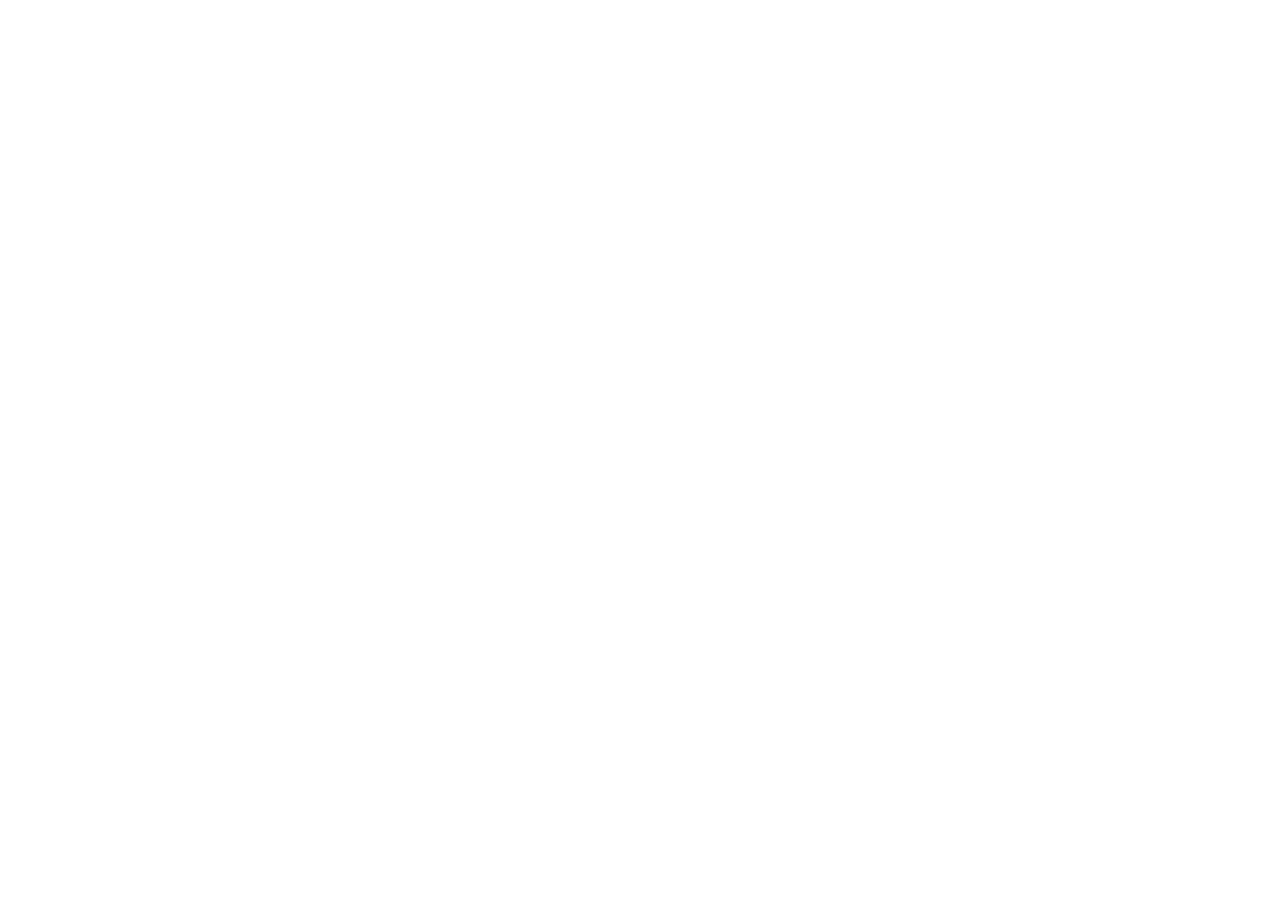
==== static/googlemap.html @ f0176ddb "maps" ====
<!DOCTYPE html>
<html>
<head>
  
  <title>SafetyNet Map</title>
  <script src="http://maps.google.com/maps/api/js?sensor=false" type="text/javascript"></script>
     <script src="map.js"> </script>
</head>
<body>
  <div id="map" style="height: 400px; width: 500px;">
</div>
<script type="text/javascript">
    
   /*var locations = [
      ['Person1', 42.7284, -73.6918, 4],
      ['Person2', 42.3,  -73.6918, 5],
      ['Person3', 42.5,  -73.6918, 3],
      ['Person4', 42.2,  -73.6918, 2],
      ['Person5', 42,  -73.6918, 1]
    ];*/

    var map = new google.maps.Map(document.getElementById('map'), {
      zoom: 10,
      center: new google.maps.LatLng(42.7284, -73.6918),
      mapTypeId: google.maps.MapTypeId.ROADMAP
    });

    var infowindow = new google.maps.InfoWindow();

    var marker, i;

    /*for (i = 0; i < locations.length; i++) { 
      marker = new google.maps.Marker({
        position: new google.maps.LatLng(locations[i][1], locations[i][2]),
        map: map
      });

      google.maps.event.addListener(marker, 'click', (function(marker, i) {
        return function() {
          infowindow.setContent(locations[i][0]);
          infowindow.open(map, marker);
        }
      })(marker, i));
    }*/
    getMapPoints();
  </script>
</body>
</html>
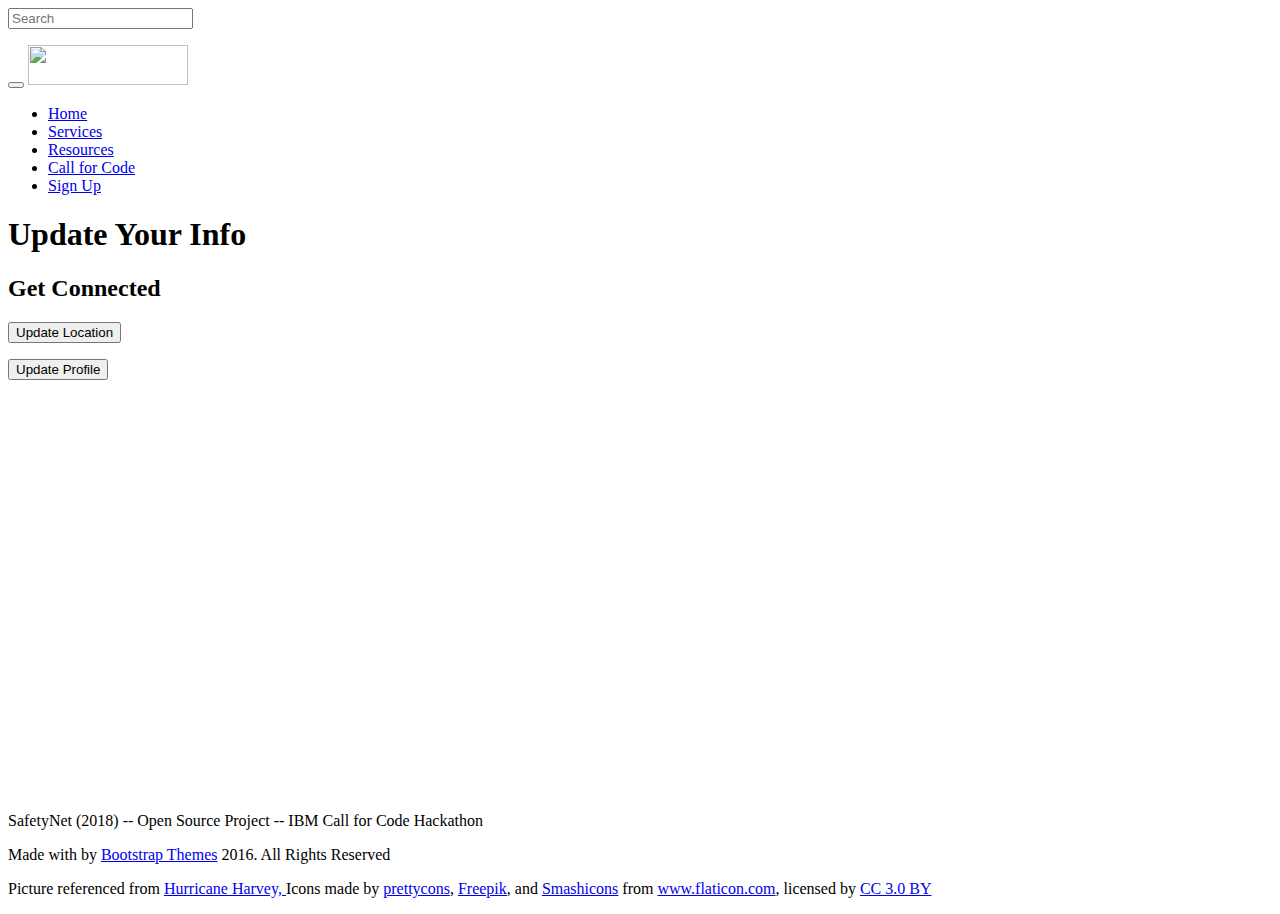
==== commit 337c9676: "added style to the profile update page" ====
--- a/static/googlemap.html
+++ b/static/googlemap.html
@@ -1,48 +1,251 @@
-<!DOCTYPE html>
-<html>
-<head>
-  
-  <title>SafetyNet Map</title>
-  <script src="http://maps.google.com/maps/api/js?sensor=false" type="text/javascript"></script>
-     <script src="map.js"> </script>
-</head>
-<body>
-  <div id="map" style="height: 400px; width: 500px;">
-</div>
-<script type="text/javascript">
-    
-   /*var locations = [
-      ['Person1', 42.7284, -73.6918, 4],
-      ['Person2', 42.3,  -73.6918, 5],
-      ['Person3', 42.5,  -73.6918, 3],
-      ['Person4', 42.2,  -73.6918, 2],
-      ['Person5', 42,  -73.6918, 1]
-    ];*/
-
-    var map = new google.maps.Map(document.getElementById('map'), {
-      zoom: 10,
-      center: new google.maps.LatLng(42.7284, -73.6918),
-      mapTypeId: google.maps.MapTypeId.ROADMAP
-    });
-
-    var infowindow = new google.maps.InfoWindow();
-
-    var marker, i;
-
-    /*for (i = 0; i < locations.length; i++) { 
-      marker = new google.maps.Marker({
-        position: new google.maps.LatLng(locations[i][1], locations[i][2]),
-        map: map
-      });
-
-      google.maps.event.addListener(marker, 'click', (function(marker, i) {
-        return function() {
-          infowindow.setContent(locations[i][0]);
-          infowindow.open(map, marker);
-        }
-      })(marker, i));
-    }*/
-    getMapPoints();
-  </script>
-</body>
+<!doctype html>
+<!--[if lt IE 7]>      <html class="no-js lt-ie9 lt-ie8 lt-ie7" lang=""> <![endif]-->
+<!--[if IE 7]>         <html class="no-js lt-ie9 lt-ie8" lang=""> <![endif]-->
+<!--[if IE 8]>         <html class="no-js lt-ie9" lang=""> <![endif]-->
+<!--[if gt IE 8]><!--> <html class="no-js" lang="en"> <!--<![endif]-->
+    <head>
+        <meta charset="utf-8">
+        <title>SafetyNet Map</title>
+        <meta name="description" content="">
+        <meta name="viewport" content="width=device-width, initial-scale=1">
+        <link rel="icon" type="image/png" href="logo_2.ico">
+
+        <!--Google Font link-->
+        <link href="https://fonts.googleapis.com/css?family=Montserrat:400,700" rel="stylesheet">
+        <link href="https://fonts.googleapis.com/css?family=Kaushan+Script" rel="stylesheet">
+        <link href="https://fonts.googleapis.com/css?family=Droid+Serif:400,400i,700,700i" rel="stylesheet">
+        <link href="https://fonts.googleapis.com/css?family=Raleway:100,100i,200,200i,300,300i,400,400i,500,500i,600,600i,700,700i,800,800i,900,900i" rel="stylesheet">
+
+
+        <link rel="stylesheet" href="static/assets/css/slick.css"> 
+        <link rel="stylesheet" href="static/assets/css/slick-theme.css">
+        <link rel="stylesheet" href="static/assets/css/animate.css">
+        <link rel="stylesheet" href="static/assets/css/iconfont.css">
+        <link rel="stylesheet" href="static/assets/css/font-awesome.min.css">
+        <link rel="stylesheet" href="static/assets/css/bootstrap.css">
+        <link rel="stylesheet" href="static/assets/css/magnific-popup.css">
+        <link rel="stylesheet" href="static/assets/css/bootsnav.css">
+
+
+
+        <!--For Plugins external css-->
+        <link rel="stylesheet" href="static/assets/css/plugins.css" />
+
+        <!--Theme custom css -->
+        <link rel="stylesheet" href="static/assets/css/style.css">
+
+        <!--Theme Responsive css-->
+        <link rel="stylesheet" href="static/assets/css/responsive.css" />
+        
+        <script src="http://maps.google.com/maps/api/js?sensor=false" type="text/javascript"></script>
+        <script src="static/assets/js/vendor/modernizr-2.8.3-respond-1.4.2.min.js"></script>
+       <script src="/static/profile.js"></script>
+       <script src="/static/map.js"> </script>
+    </head>
+
+    <body data-spy="scroll" data-target=".navbar-collapse" data-offset="100">
+
+
+        <!-- Preloader -->
+        <div id="loading">
+            <div id="loading-center">
+                <div id="loading-center-absolute">
+                    <div class="object" id="object_one"></div>
+                    <div class="object" id="object_two"></div>
+                    <div class="object" id="object_three"></div>
+                    <div class="object" id="object_four"></div>
+                </div>
+            </div>
+        </div><!--End off Preloader -->
+
+
+        <div class="culmn">
+            <!--Home page style-->
+
+
+            <nav class="navbar navbar-default bootsnav navbar-fixed no-background white">
+
+                <!-- Start Top Search -->
+                <div class="top-search">
+                    <div class="container">
+                        <div class="input-group">
+                            <span class="input-group-addon"><i class="fa fa-search"></i></span>
+                            <input type="text" class="form-control" placeholder="Search">
+                            <span class="input-group-addon close-search"><i class="fa fa-times"></i></span>
+                        </div>
+                    </div>
+                </div>
+                <!-- End Top Search -->
+
+
+                <div class="container"> 
+                    <div class="attr-nav">
+                        <ul>
+                           <!--  <li class="search"><a href="#"><i class="fa fa-search"></i></a></li> -->
+                        </ul>
+                    </div> 
+
+                    <!-- Start Header Navigation -->
+                    <div class="navbar-header">
+                        <button type="button" class="navbar-toggle" data-toggle="collapse" data-target="#navbar-menu">
+                            <i class="fa fa-bars"></i>
+                        </button>
+                        <a class="navbar-brand" href="#brand">
+                            <img src="static/assets/images/safetynet_full.png" width=160px height=40px class="logo" alt="">
+                            <!--<img src="static/assets/images/footer-logo.png" class="logo logo-scrolled" alt="">-->
+                        </a>
+
+                    </div>
+                    <!-- End Header Navigation -->
+
+                    <!-- navbar menu -->
+                    <div class="collapse navbar-collapse" id="navbar-menu">
+                        <ul class="nav navbar-nav navbar-right">
+                            <li><a href="/static/index.html#home">Home</a></li>                    
+                            <li><a href="/static/index.html#service">Services</a></li>
+                            <li><a href="/static/requests.html">Resources</a></li>
+                            <li><a href="https://www.callforcode.org/">Call for Code</a></li>
+                            <li><a href="/static/index.html#features">Sign Up</a></li>
+                        </ul>
+                    </div><!-- /.navbar-collapse -->
+                </div> 
+
+            </nav>
+
+
+            <!--About Section-->
+            <section id="about" class="about bg-yellow roomy-80">
+                <div class="container">
+                    <div class="row">
+                        <div class="col-sm-12">
+                            <div class="main_about text-center">
+                                <h1 class="text-black">Update Your Info </h1>
+                           </div>
+                        </div>
+                    </div>
+                </div>
+            </section>
+
+
+            <!--Featured Section-->
+            <section id="features" class="features bg-white">
+                <div class="container">
+                    <div class="row">
+                        <div class="main_features fix roomy-70">
+
+                            <!-- <div class="col-md-5"> -->
+                                <div class="features_item">
+                                    <div class="head_title">
+                                        <h2 class="text-black">Get <strong>Connected</strong></h2>
+                                    </div>
+                                    <div class="featured_content">
+                                        <!-- Input information -->
+                                <p><button onclick="geoFindMe()"  class="btn btn-default m-top-40">Update Location</button></p>
+                               <div id="out"></div>
+                                
+                                        <p><a href = "static/profile.html"><button class="btn btn-default m-top-40">Update Profile</button></a></p>
+                               <div id="out"></div>
+
+                               <div id="map" style="height: 400px; width: 500px;">
+                               </div>
+      <script type="text/javascript">
+
+         /*var locations = [
+            ['Person1', 42.7284, -73.6918, 4],
+            ['Person2', 42.3,  -73.6918, 5],
+            ['Person3', 42.5,  -73.6918, 3],
+            ['Person4', 42.2,  -73.6918, 2],
+            ['Person5', 42,  -73.6918, 1]
+          ];*/
+
+          var map = new google.maps.Map(document.getElementById('map'), {
+            zoom: 10,
+            center: new google.maps.LatLng(42.7284, -73.6918),
+            mapTypeId: google.maps.MapTypeId.ROADMAP
+          });
+
+          var infowindow = new google.maps.InfoWindow();
+
+          var marker, i;
+
+          /*for (i = 0; i < locations.length; i++) { 
+            marker = new google.maps.Marker({
+              position: new google.maps.LatLng(locations[i][1], locations[i][2]),
+              map: map
+            });
+
+            google.maps.event.addListener(marker, 'click', (function(marker, i) {
+              return function() {
+                infowindow.setContent(locations[i][0]);
+                infowindow.open(map, marker);
+              }
+            })(marker, i));
+          }*/
+          getMapPoints();
+        </script>
+                                       <div id="nearbyList">
+                                       
+                                       </div>
+
+                                        <!-- <a href="" class="btn btn-default m-top-40">Read More</a> -->
+                                   <!--  </div> -->
+                                </div>
+                            </div>
+                       </div>
+                   </div>
+                </div><!-- End off container -->
+            </section><!-- End off Featured Section-->
+
+            
+
+
+
+            <footer id="contact" class="footer action-lage bg-black p-top-80">
+                <!--<div class="action-lage"></div>-->
+                <div class="container">
+                     <p class="m-top-30"> SafetyNet (2018) -- Open Source Project -- IBM Call for Code Hackathon  </p>
+
+                </div>
+                <div class="main_footer fix bg-mega text-center p-top-40 p-bottom-30 m-top-80">
+                    <div class="col-md-12">
+                        <p class="wow fadeInRight" data-wow-duration="1s">
+                            Made with 
+                            <i class="fa fa-heart"></i>
+                            by 
+                            <a target="_blank" href="http://bootstrapthemes.co">Bootstrap Themes</a> 
+                            2016. All Rights Reserved
+                        </p>
+                       <p class="wow fadeInRight" data-wow-duration="1s">
+                        Picture referenced from <a href="https://bgr.com/2017/08/29/hurricane-harvey-photos-houston-before-after/" title = "Hurricane">Hurricane Harvey, </a>
+                          Icons made by <a href="https://www.flaticon.com/authors/prettycons" title="prettycons">prettycons</a>, <a href="https://www.flaticon.com/authors/freepik" title="freepik">Freepik</a>, and <a href="https://www.flaticon.com/authors/smashicons" title="Smashicons">Smashicons</a> from <a href="https://www.flaticon.com/"     title="Flaticon">www.flaticon.com</a>, licensed by <a href="http://creativecommons.org/licenses/by/3.0/"     title="Creative Commons BY 3.0" target="_blank">CC 3.0 BY </a>
+                       </p>
+                    </div>
+                </div>
+            </footer>
+
+
+
+
+        </div>
+
+        <!-- JS includes -->
+
+        <script src="static/assets/js/vendor/jquery-1.11.2.min.js"></script>
+        <script src="static/assets/js/vendor/bootstrap.min.js"></script>
+
+        <script src="static/assets/js/jquery.magnific-popup.js"></script>
+        <!--<script src="static/assets/js/jquery.easypiechart.min.js"></script>-->
+        <script src="static/assets/js/jquery.easing.1.3.js"></script>
+        <!--<script src="static/assets/js/slick.js"></script>-->
+        <script src="static/assets/js/slick.min.js"></script>
+        <script src="static/assets/js/js.isotope.js"></script>
+        <script src="static/assets/js/jquery.collapse.js"></script>
+        <script src="static/assets/js/bootsnav.js"></script>
+
+        <script src="https://unpkg.com/masonry-layout@4/dist/masonry.pkgd.min.js"></script>
+
+        <script src="static/assets/js/plugins.js"></script>
+        <script src="static/assets/js/main.js"></script>
+      
+   </body>
 </html>